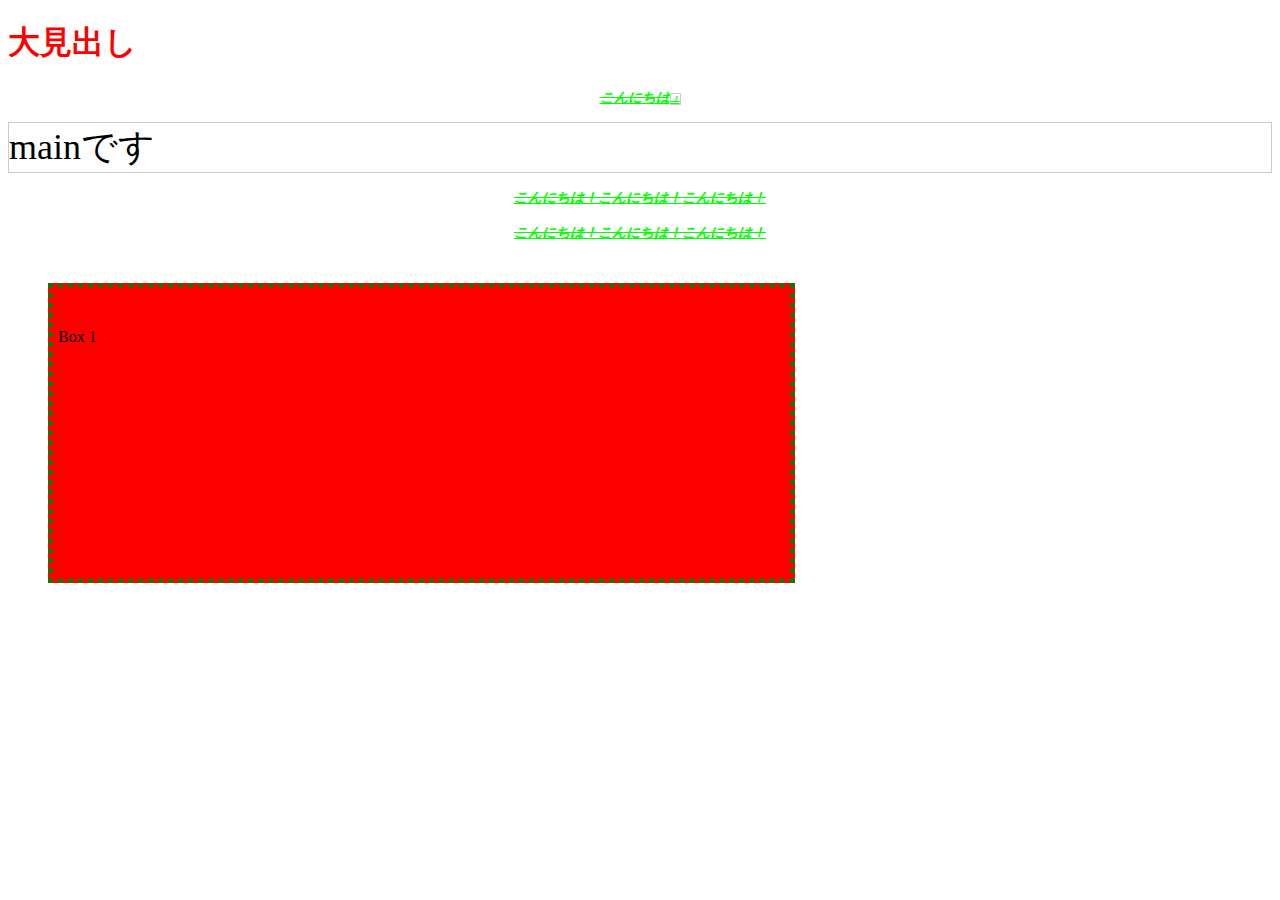
==== CSS/index.html @ 496b99d3 "dotInstall CSS基礎 01-10" ====
<!DOCTYPE html>
<html lang="ja">
<head>
	<meta charset="Shift_JIS">
	<title>CSS Study</title>
	<link rel="stylesheet" href="mycss.css">
	<style>
	</style>
</head>
<body>
	<h1>�匩�o��</h1>
	<p>����ɂ���<span class="test">�I</span></p>
	<div id="main">main�ł�</div>
	<p>����ɂ��́I����ɂ��́I����ɂ��́I</p>
	<p>����ɂ��́I����ɂ��́I����ɂ��́I</p>
	<div id="box1">Box 1</div>
</body>
</head>
---- CSS/mycss.css ----
/* 
�Z���N�^		:h1
�v���p�e�B	:color
�l			:red
*/

h1{
	color: 	red;
}

/* ID�v�f */
#main {
	font-size: 36px;
}

/* Class�v�f */
.test {
	font-size: 9px;
}

/* �����v�f */
#main, .test {
	border: 1px solid #ccc;
}

p {
	color: #00ff00;
	font-size: 14px;
	font-weight: bold;
	text-align: center;

	line-height: 1.5;
	text-decoration: underline line-through;	/* �����w����\ */
	font-style: italic;
}

/* �w�i�X�^�C�� */
body {
/*	background-color: red; */
/*	background-image: url('xx.png'); */
/*	background-repeat: repeat-x; */
/*	background-position: 10px 10px; */
/*	background-attechment: fixed; */
/*	background: url('xx.png') no-repeat top right; */
}

/* �u���b�N�X�^�C��  - �r���A�]�� */
#box1 {
	background-color:red;
	width: 50%;
	height: 50px;
/*
	border-bottom-color: green;
	border-bottom-width: 5px;
	border-bottom-style: solid; double;  dotted; dashed; inset; outset;
*/
	border: green 5px dotted;

	padding: 40px 100px 200px 5px;
	margin: 40px;
}
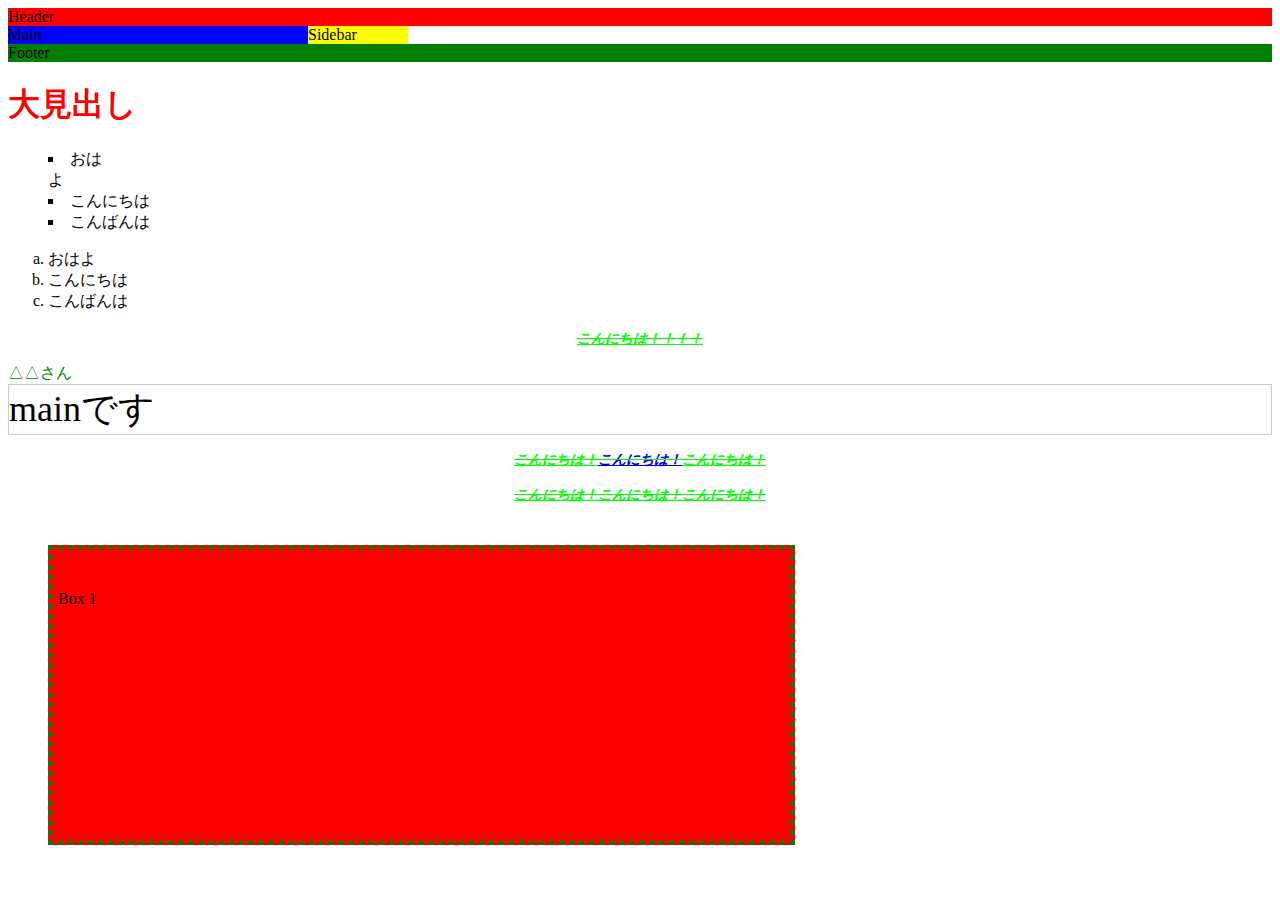
==== commit e1de7321: "dotInstall CSS基礎 11-16" ====
--- a/CSS/index.html
+++ b/CSS/index.html
@@ -8,10 +8,28 @@
 	</style>
 </head>
 <body>
+
+<div id="header">Header</div>
+<div id="main">Main</div>
+<div id="sidebar">Sidebar</div>
+<div id="footer">Footer</div>
+<div>
 	<h1>�匩�o��</h1>
-	<p>����ɂ���<span class="test">�I</span></p>
-	<div id="main">main�ł�</div>
-	<p>����ɂ��́I����ɂ��́I����ɂ��́I</p>
+	<ul id="greet">
+	<li>����<br />��</li>
+	<li>����ɂ���</li>
+	<li>����΂��</li>
+	</ul>
+	<ol>
+	<li>���͂�</li>
+	<li>����ɂ���</li>
+	<li>����΂��</li>
+	</ol>
+</div>
+	<p>����ɂ���<span class="change">�I�I�I�I</span></p>
+	<div class="person">��������</div>
+	<div id="test">main�ł�</div>
+	<p>����ɂ��́I<a href="http://google.com">����ɂ��́I</a>����ɂ��́I</p>
 	<p>����ɂ��́I����ɂ��́I����ɂ��́I</p>
 	<div id="box1">Box 1</div>
 </body>
--- a/CSS/mycss.css
+++ b/CSS/mycss.css
@@ -9,7 +9,7 @@
 }
 
 /* ID�v�f */
-#main {
+#test {
 	font-size: 36px;
 }
 
@@ -19,7 +19,7 @@
 }
 
 /* �����v�f */
-#main, .test {
+#test, .test {
 	border: 1px solid #ccc;
 }
 
@@ -32,6 +32,7 @@
 	line-height: 1.5;
 	text-decoration: underline line-through;	/* �����w����\ */
 	font-style: italic;
+/*	display : none; */
 }
 
 /* �w�i�X�^�C�� */
@@ -60,3 +61,55 @@
 	margin: 40px;
 }
 
+#header {
+	background-color:red;
+}
+#main {
+	background-color: blue;
+	float :left;
+	width: 300px;
+}
+#sidebar {
+	background-color: yellow;
+	float: left;
+	width: 100px;
+}
+#footer {
+	background-color: green;
+	clear: left;
+}
+
+ul {
+	list-style-type:  square; /*circle; none; */
+	list-style-position: inside; /* outside */
+}
+
+ol {
+	list-style-type:  lower-alpha; /* hiragana; */
+}
+
+li {
+/*	display: inline; */
+}
+
+a {
+	display: inline; /* block; */
+}
+
+.change {
+	cursor: wait; /* move;  pointer; help; */
+}
+
+/*
+ �Z���N�^�̎w��
+ a, b
+ a b
+ ab
+*/
+#greet >  .person {
+	color : red;
+}
+
+div.person {
+	color:green;
+}
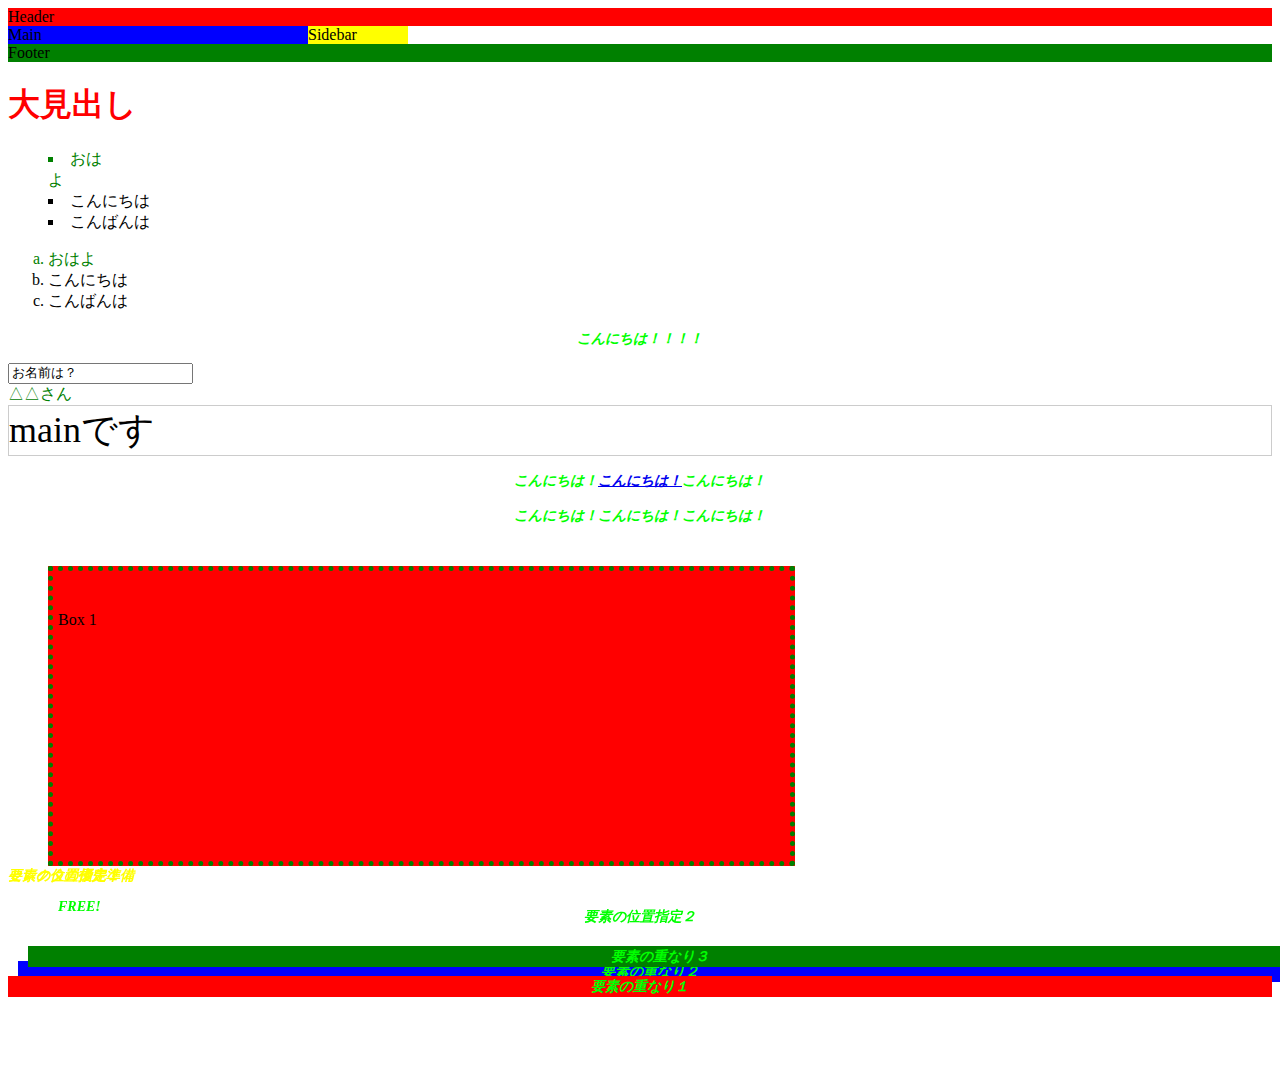
==== commit 5dae26e7: "dotInstall CSS基礎 17-20" ====
--- a/CSS/index.html
+++ b/CSS/index.html
@@ -27,10 +27,23 @@
 	</ol>
 </div>
 	<p>����ɂ���<span class="change">�I�I�I�I</span></p>
+
+	<div><input type="text" name="name" value="�����O�́H" id="onamae"></div>
+
 	<div class="person">��������</div>
 	<div id="test">main�ł�</div>
 	<p>����ɂ��́I<a href="http://google.com">����ɂ��́I</a>����ɂ��́I</p>
 	<p>����ɂ��́I����ɂ��́I����ɂ��́I</p>
 	<div id="box1">Box 1</div>
+
+	<p id="id1" class="class1">�Z���N�^�̗D�揀��</p>
+
+	<p id="id1">�v�f�̈ʒu�w��P</p>
+	<p id="id2">�v�f�̈ʒu�w��Q<span id="free">FREE!</span></p>
+	<p id="id3">�v�f�̈ʒu�w��R</p>
+
+	<p id="id4">�v�f�̏d�Ȃ�P</p>
+	<p id="id5">�v�f�̏d�Ȃ�Q<span id="free">FREE!</span></p>
+	<p id="id6">�v�f�̏d�Ȃ�R</p>
 </body>
 </head>--- a/CSS/mycss.css
+++ b/CSS/mycss.css
@@ -30,7 +30,7 @@
 	text-align: center;
 
 	line-height: 1.5;
-	text-decoration: underline line-through;	/* �����w����\ */
+/*	text-decoration: underline line-through;	/* �����w����\ */ 
 	font-style: italic;
 /*	display : none; */
 }
@@ -113,3 +113,74 @@
 div.person {
 	color:green;
 }
+
+
+/* �^���N���X */
+.person:hover {
+	color: red;
+}
+li:first-child {
+	color:green;
+}
+#onamae:focus {
+	font-weight: bold;
+}
+
+/*
+�Z���N�^�̗D�揀�� 
+
+1. ���Ƃ��珑�����ق����D�悳���
+2. id > class
+3. �ڍׂɎw�肵���ق����D�悳���
+4. !important
+*/
+p#id1 {
+	color: yellow;
+}
+#id1 {
+	color: red /* !important */;
+}
+.class1 {
+	color: green;
+}
+
+/* position: static, relative, absolute, fixed */
+#id3 {
+	position: relative; /* ���ΓI�� */
+	left: 30px;
+	top: 30px;
+}
+#id2 {
+	position : relative;
+}
+#free {
+	position: absolute; /* �e�v�f�ɂ� */
+	top : -10px;
+	left : 50px;
+}
+#id1 {
+	position: fixed; /* �Œ� */
+	bottom: 0;
+}
+
+/* �v�f�̏d�Ȃ�@�d�Ȃ����v�f�̏������w��ł��� = z-index  /position:��static�ȊO�Ɏg����*/
+#id4 {
+	position: relative;
+	left:0;
+	background-color: red;
+	z-index: 2;
+}
+#id5 {
+	position: relative;
+	top : -50px;
+	left:10px;
+	background-color: blue;
+	z-index: 1;
+}
+#id6 {
+	position: relative;
+	top: -100px;
+	left:20px;
+	background-color: green;
+	z-index: 3;
+}
